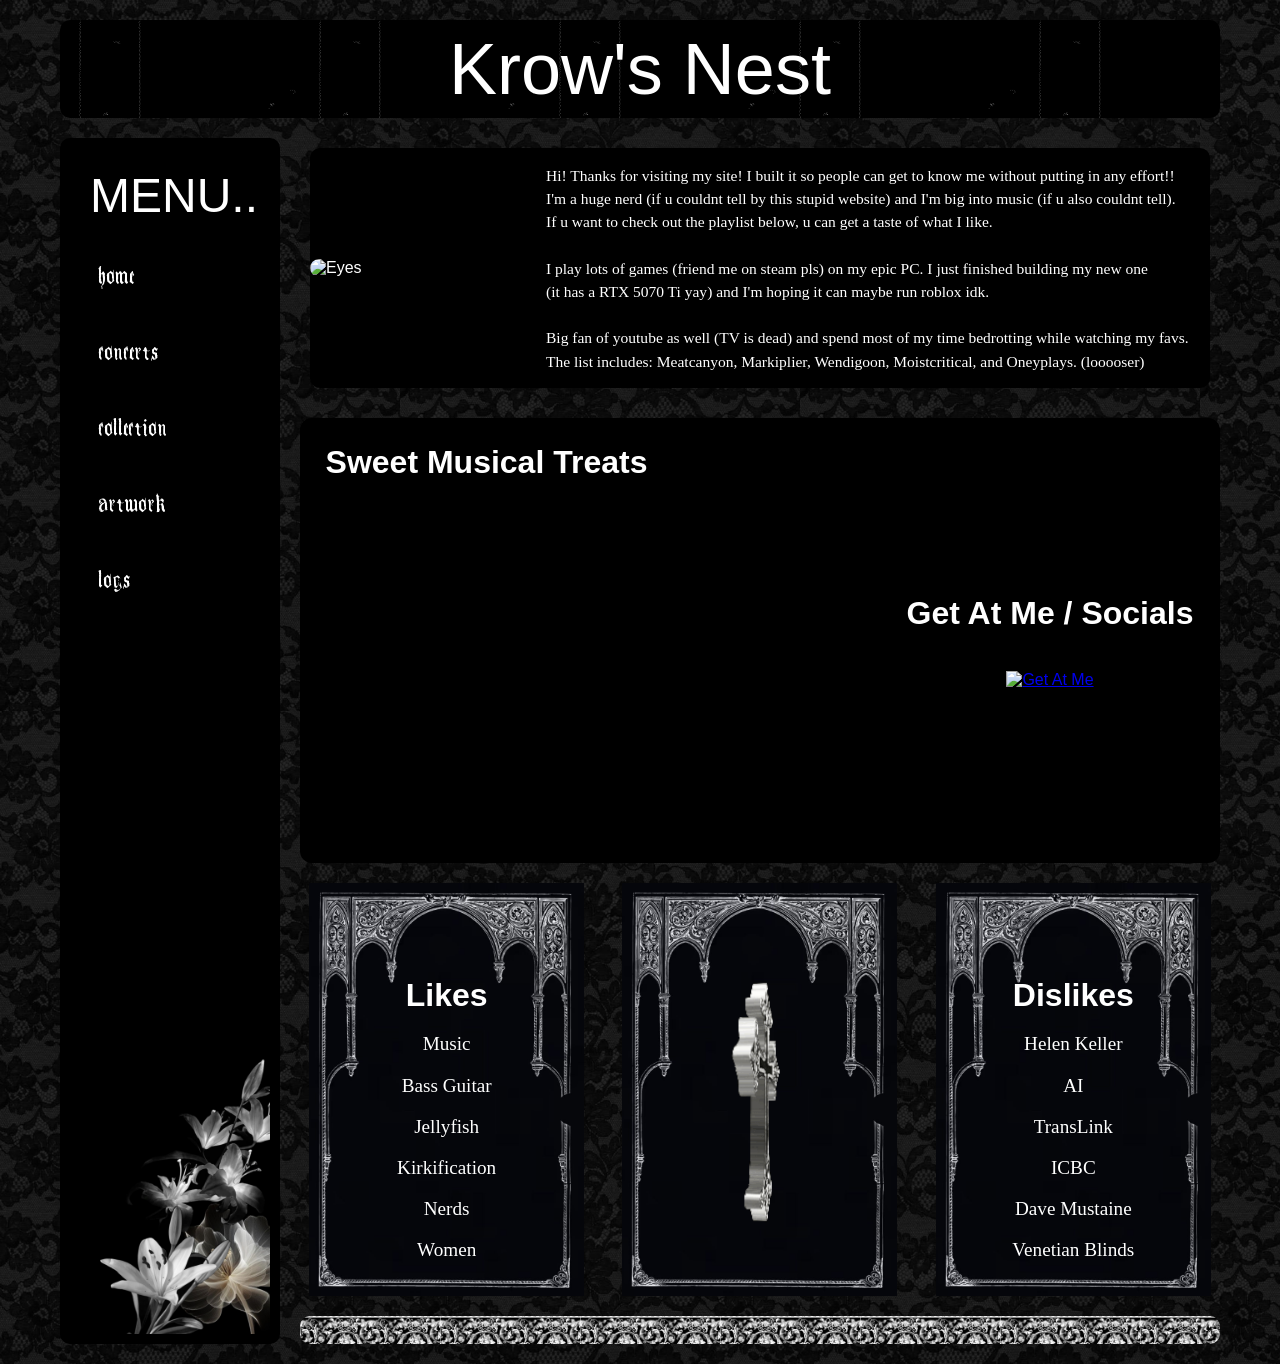
==== index.html @ f394ae13 "Initial commit" ====
<!DOCTYPE html>
<html lang="en">
<head>
  <meta charset="UTF-8" />
  <meta name="viewport" content="width=device-width, initial-scale=1.0" />
  <title>Krow's Nest / Home</title>
  <link rel="stylesheet" href="style.css">
  <link rel="icon" href="images/krowicon.png" type="image/png">
</head>
<body>

  <div class="container">

    <!-- HEADER INSIDE THE CONTAINER -->
    <header class="site-header">
      <h1>Krow's Nest</h1>
    </header>

    <!-- SIDEBAR + MAIN BELOW HEADER -->
    <div class="layout-row">

<aside class="side-nav">
  <!-- Clickable toggle that only shows on mobile -->
  <h2 class="menu-toggle">MENU..</h2>
  
  <!-- Wrap the actual nav in a div we can hide/show -->
  <div class="nav-wrapper">
    <nav>
      <a href="#" class="jump-link">home</a>
      <a href="concerts.html" class="jump-link">concerts</a>
      <a href="cds.html" class="jump-link">collection</a>
      <a href="art.html" class="jump-link">artwork</a>
      <a href="logs.html" class="jump-link">logs</a>
    </nav>
  </div>

<script>
document.addEventListener("DOMContentLoaded", () => {
  document.querySelectorAll('.jump-link').forEach(link => {
    const letters = link.textContent.split('');
    link.innerHTML = letters.map((char, i) =>
      `<span style="animation-delay:${i * 0.1}s">${char}</span>` // staggered delay
    ).join('');
  });
});
</script> 

<script>
// Mobile menu toggle — FIXED VERSION
const menuToggle = document.querySelector('.menu-toggle');
const navWrapper = document.querySelector('.nav-wrapper');

if (menuToggle && navWrapper) {
  menuToggle.addEventListener('click', () => {
    navWrapper.classList.toggle('open');
  });
}
</script>

<script>
function playEyesSound() {
  const audio = new Audio('audio/blink.mp3');  // or 'sounds/eyes-sound.mp3'
  audio.currentTime = 0;
  audio.play().catch(() => {});  // works even on mobile after first tap
}
</script>

</aside>

      <main>

        <section class="info-section">
  <div class="info-container">
<div class="info-image">
  <img src="images/EYES.png" 
       alt="Eyes" 
       class="clickable-eyes"
       onclick="playEyesSound()"
       style="cursor:pointer;">
</div>
    <div class="info-text">
         <p>Hi! Thanks for visiting my site! I built it so people can get to know me without putting in any effort!! 
        <br>I'm a huge nerd (if u couldnt tell by this stupid website) and I'm big into music (if u also couldnt tell).
        <br> If u want to check out the playlist below, u can get a taste of what I like.
<br> <br>


          I play lots of games (friend me on steam pls) on my epic PC. I just finished building my new one 
      <br> (it has a RTX 5070 Ti yay) and I'm hoping it can maybe run roblox idk. 
<br> <br>


        Big fan of youtube as well (TV is dead) and spend most of my time bedrotting while watching my favs. 
        <br>The list includes: Meatcanyon, Markiplier, Wendigoon, Moistcritical, and Oneyplays. (looooser)
      </p>

    </div>
  </div>
</section>

        <section class="playlist-card">
          <div class="playlist-embed">
            <h3>Sweet Musical Treats </h3>
            <iframe data-testid="embed-iframe" style="border-radius:12px" src="https://open.spotify.com/embed/playlist/4R2otbxmNM56HdJrozRcBz?utm_source=generator&theme=0" width="100%" height="352" frameBorder="0" allowfullscreen="" allow="autoplay; clipboard-write; encrypted-media; fullscreen; picture-in-picture" loading="lazy"></iframe>
          </div>
          <div class="playlist-info">
            <h3>Get At Me / Socials</h3>
            <br>
            <br>
<a href="https://linktr.ee/mortifaeria" 
   target="_blank" 
   class="shake-link"
   onclick="handleGetAtMeClick(event, this)">
  <img src="images/GETATME.png" alt="Get At Me" class="shake-img">
</a>

<script>
function handleGetAtMeClick(event, link) {
  const img = link.querySelector('.shake-img');
  const audio = document.getElementById('scream-sound');

  // Play the scream
  audio.currentTime = 0;
  audio.play().catch(() => {});  // ignore if user hasn’t interacted yet

  // Mobile: shake + delay before redirect
  if (window.innerWidth <= 880) {
    event.preventDefault();

    img.style.animation = 'none';
    requestAnimationFrame(() => {
      img.style.animation = 'shake 0.75s ease-out';
    });

    setTimeout(() => {
      window.open(link.href, '_blank');
    }, 780);
  }
  // Desktop: instant redirect (hover still shakes from CSS)
}
</script>

          </div>
        </section>

        <section class="three-boxes">
          <div class="box">

            <h3>Likes</h3>
            <p>Music</p>
            <p>Bass Guitar</p>
            <p>Jellyfish</p>
            <p>Kirkification</p>
            <p>Nerds</p>
            <p>Women</p>

          </div>
          <div class="box"><img src="images/nurse.gif" alt="Logo" class="shake-img" width="60%" height="80%"></div>

          <div class="box">
            <h3>Dislikes</h3>
            <p>Helen Keller</p>
            <p>AI</p>
            <p>TransLink</p>
            <p>ICBC</p>
            <p>Dave Mustaine</p>
            <p>Venetian Blinds</p>
        </div>



        </section>

        <footer class="site-footer">
        
        </footer>
      </main>

    </div> <!-- end layout-row -->

  </div> <!-- end container -->

  <audio id="scream-sound" preload="auto">
  <source src="audio/ghost.mp3" type="audio/mpeg">
  Your browser doesn’t support audio 

</audio>
</body>
</html>
---- style.css ----
:root {
  --bg:#000000;
  --card:#000000;
  --muted:#dddddd;
  --accent:#18011d;
}

* { box-sizing: border-box; }

body {
  margin: 0;
  font-family: Arial, sans-serif;
  background-image: url(images/homebackground.gif);
  background-color: #000000;
  background-size: 400px;
  background-repeat: repeat;
  color: #ffffff;
}

.header-icon {
  width: 46px;             /* looks great next to the big title */
  height: 46px;
  object-fit: contain;
  vertical-align: middle;
  margin-right: 12px;
}

header.site-header h1 {
  font-family: "EnglishTowne", Arial, sans-serif;
  font-weight: 400;
  font-size: 300%;
}

aside.side-nav h2 {
  font-family: "Ithornet", Arial, sans-serif;
  font-weight: 500;
  font-size: 300%;
  text-align: center;
  padding-top: 0%;
}

/* MAIN CONTAINER (HOLDS EVERYTHING) */
.container {
  max-width: 1200px;
  margin: 0 auto;
  padding: 20px;
  display: flex;
  flex-direction: column;
  gap: 20px;
}

header.site-header {
  padding: 8px 20px; /* 8px top & bottom, 20px left & right */
  background-image: url(images/headerbackground.jpg);
  background-color: #000000;
  background-size: 240px;
  background-repeat: repeat;
  color: white;
  border-radius: 10px;
  text-align: center;
  font-size: 24px;
}

header.site-header h1 {
  margin: 0;      /* remove default spacing from h1 */
  padding: 0;     /* optional */
}

header.site-header h1 .header-icon {
  width: 60px;       /* size of the small picture */
  height: 60px;      /* keeps it square */
  object-fit: contain; /* ensures it scales correctly */
}

/* ROW CONTAINING SIDEBAR + MAIN */
.layout-row {
  display: flex;
  gap: 20px;
  align-items: stretch; /* THIS makes sidebar match main column height */
}

/* SIDEBAR */
aside.side-nav {
  width: 220px;
  background: #000000 url("images/navbackground.jpg") no-repeat bottom right;
  background-size: 240px;
  background-repeat: no-repeat;
  color: white;

  padding: 20px;
  border: solid 10px #000000;
  border-radius: 10px;
}

aside.side-nav h2 {
  margin: 0 0 20px;
}

aside.side-nav nav {
  display: flex;
  flex-direction: column;
  gap: 20px;  
  font-family: "Kingjola", Arial, sans-serif;
  font-size: 240%;
}

aside.side-nav a {
  color: inherit;
  text-decoration: none;
  padding: 6px 8px;
  border-radius: 6px;
}

@keyframes letterJump {
  0% { transform: translateY(0); }
  25% { transform: translateY(-8px); }
  50% { transform: translateY(0); }
  75% { transform: translateY(-4px); }
  100% { transform: translateY(0); }
}

.jump-link span {
  display: inline-block;
}

/* Only animate letters when hovering the link */
.jump-link:hover span {
  animation: letterJump 0.5s ease forwards;
}

h3 {
     font-family: "ZT", Arial, sans-serif; 
     font-size: 200%;
     margin: 1%;
}
/* GIF SIZE FIX */
.side-nav img {
  width: 50%;
  margin-top: 10px;
}

/* ——— MOBILE-ONLY COLLAPSIBLE SIDEBAR ——— */

@media (max-width: 880px) {
  .nav-wrapper {
    max-height: 0;
    overflow: hidden;
    transition: max-height 0.45s cubic-bezier(0.25, 1, 0.5, 1);
  }
  
  .nav-wrapper.open {
    max-height: 600px;     /* ← THIS IS WHAT WAS MISSING */
    padding-top: 16px;
  }
  
  .menu-toggle {
    cursor: pointer;
    user-select: none;
  }
  
  .menu-toggle::after {
    content: "";
    margin-left: 8px;
    font-size: 0.7em;
    transition: transform 0.3s ease;
  }
  .nav-wrapper.open + .menu-toggle::after,
  .menu-toggle::after {
    display: inline-block;
  }
  .nav-wrapper.open ~ .menu-toggle::after {
    transform: rotate(180deg);
  }
}
/* ORIGINAL MAIN (pre-side-by-side) */
main {
  display: flex;
  flex-direction: column;
  gap: 20px;
  width: 100%;
  padding: 0; /* or whatever padding you had before */
}

.info-container {
  display: flex;
  align-items: center;   /* vertically centers image with text */
  gap: 20px;             /* horizontal space between image and text */
  max-width: 1200px;
  margin: 10px;
  background-color: #000000;
  border-radius: 10px;
}

.info-image {
  flex: 0 0 auto;       /* prevents image div from stretching */
  width: 24%;          /* fixed width */
  height: 24%;         /* fixed height */
}

.info-image img {
  width: 100%;           /* fills the image div */
  height: 100%;
  border-radius: 12px;
  object-fit: cover;
  display: block;        /* removes inline spacing issues */
}

.info-text {
  display: flex;
  flex-direction: column;
  justify-content: center; /* vertically centers text */
}


.info-text h2 {
  font-family: "EnglishTowne", Arial, sans-serif;
  font-size: 2em;
  margin: 0 0 5px 0;     /* keeps title close to text */
}

.info-text p {
  font-family: 'Times New Roman', Times, serif;
  font-size: .97em;
  line-height: 1.5;
}


/* Responsive for smaller screens */
@media (max-width: 880px) {
  .info-container {
    flex-direction: column;
    text-align: center;
  }

  .info-image img {
    max-width: 80%;
  }
}
 
/* Keyframes for shake */
@keyframes shake {
  0% { transform: translate(0, 0) rotate(0deg); }
  10% { transform: translate(-2px, 0) rotate(-2deg); }
  20% { transform: translate(2px, 0) rotate(2deg); }
  30% { transform: translate(-2px, 0) rotate(-2deg); }
  40% { transform: translate(2px, 0) rotate(2deg); }
  50% { transform: translate(-1px, 0) rotate(-1deg); }
  60% { transform: translate(1px, 0) rotate(1deg); }
  70% { transform: translate(-1px, 0) rotate(-1deg); }
  80% { transform: translate(1px, 0) rotate(1deg); }
  90% { transform: translate(-1px, 0) rotate(-1deg); }
  100% { transform: translate(0, 0) rotate(0deg); }
}

/* Apply shake on hover */
.shake-link:hover .shake-img {
  animation: shake 0.5s ease forwards;
  display: inline-block; /* ensures transform works */
}

/* ——— PLAYLIST CARD — PERFECT ON MOBILE, UNCHANGED ON DESKTOP ——— */
.playlist-card {
  background: var(--card);
  padding: 20px;
  border-radius: 12px;
  display: flex;
  flex-wrap: wrap;           /* allows stacking on small screens */
  gap: 24px;
  justify-content: center;
  align-items: center;
}

.playlist-embed,
.playlist-info {
  flex: 1 1 360px;           /* grows, but never smaller than ~360px */
  min-width: 300px;
}

.playlist-info {
  text-align: center;
}

/* On mobile: stack vertically, full width */
@media (max-width: 880px) {
  .playlist-card {
    flex-direction: column;
    padding: 24px 16px;
  }

  .playlist-embed,
  .playlist-info {
    flex: 1 1 100%;
    max-width: 100%;
  }

  .playlist-embed h3,
  .playlist-info h3 {
    text-align: center;
    margin-bottom: 12px;
  }

  .shake-link img {
    width: 100% !important;
    height: auto !important;
    max-width: 380px;
    margin: 0 auto;
    display: block;
  }
}

/* ——— GET AT ME IMAGE — ORIGINAL SIZE ON DESKTOP, FULL-WIDTH ON MOBILE ——— */
.playlist-info img.shake-img {
  width: 90%;           /* ← exactly like you had before */
  height: 70%;          /* ← exactly like you had before */
  max-width: 400px;     /* prevents it from ever getting too big */
  object-fit: contain;
}

/* Mobile: make it full-width and nice */
@media (max-width: 880px) {
  .playlist-info img.shake-img {
    width: 100% !important;
    height: auto !important;
    max-width: 420px;
    margin: 0 auto;
    display: block;
  }
}

.playlist-embed { flex: 2; }
.playlist-info { flex: 1; }

.boombox {
  background: var(--muted);
  padding: 28px;
  border-radius: 10px;
  text-align: center;
}

.three-boxes {
  display: flex;
  gap: 20px;
}


.three-boxes .box {
  flex: 1;
  background: url("images/boxbackground.jpg") no-repeat center center / contain;
  background-repeat: no-repeat;
  background-size: contain;
  padding: 16px;
  padding-top: 10%;
  border-radius: 10px;
  min-height: clamp(200px, 30%, 450px);
  text-align: center;
  
}

.three-boxes .box h3 {
  font-size: clamp(16px, 2.5vw, 32px);
}

.three-boxes .box p {
  font-size: clamp(8px, 1.5vw, 20px);
  font-family: "Times New Roman", Times, serif;
}

.three-boxes .box img {
  width: 70%;      /* scale relative to container */
  height: auto;    /* maintain aspect ratio */
  max-width: 80%; /* don’t overflow container */
}

footer.site-footer {
  background-image: url(images/footerbackground.jpg);
  background-size: 140px;
  background-repeat: repeat;
  backdrop-filter: brightness(30%);
  color: #000000;
  padding: 14px;
  border-radius: 10px;
  text-align: center;
}

/* RESPONSIVE */
@media (max-width: 880px) {
  .layout-row {
    flex-direction: column;
  }
  aside.side-nav {
    width: 100%;
  }
}

@font-face {
  font-family: "EnglishTowne";
  src: url("fonts/EnglishTowne.ttf") format("truetype");
  font-weight: normal;
  font-style: normal;
}

@font-face {
  font-family: "Ithornet";
  src: url("fonts/Ithornet.ttf") format("truetype");
  font-weight: normal;
  font-style: normal;
}

@font-face {
  font-family: "ZT";
  src: url("fonts/ZTRegular.otf") format("truetype");
  font-weight: normal;
  font-style: normal;
}

@font-face {
  font-family: "kingjola";
  src: url("fonts/kingjola.ttf") format("truetype");
  font-weight: normal;
  font-style: normal;
}
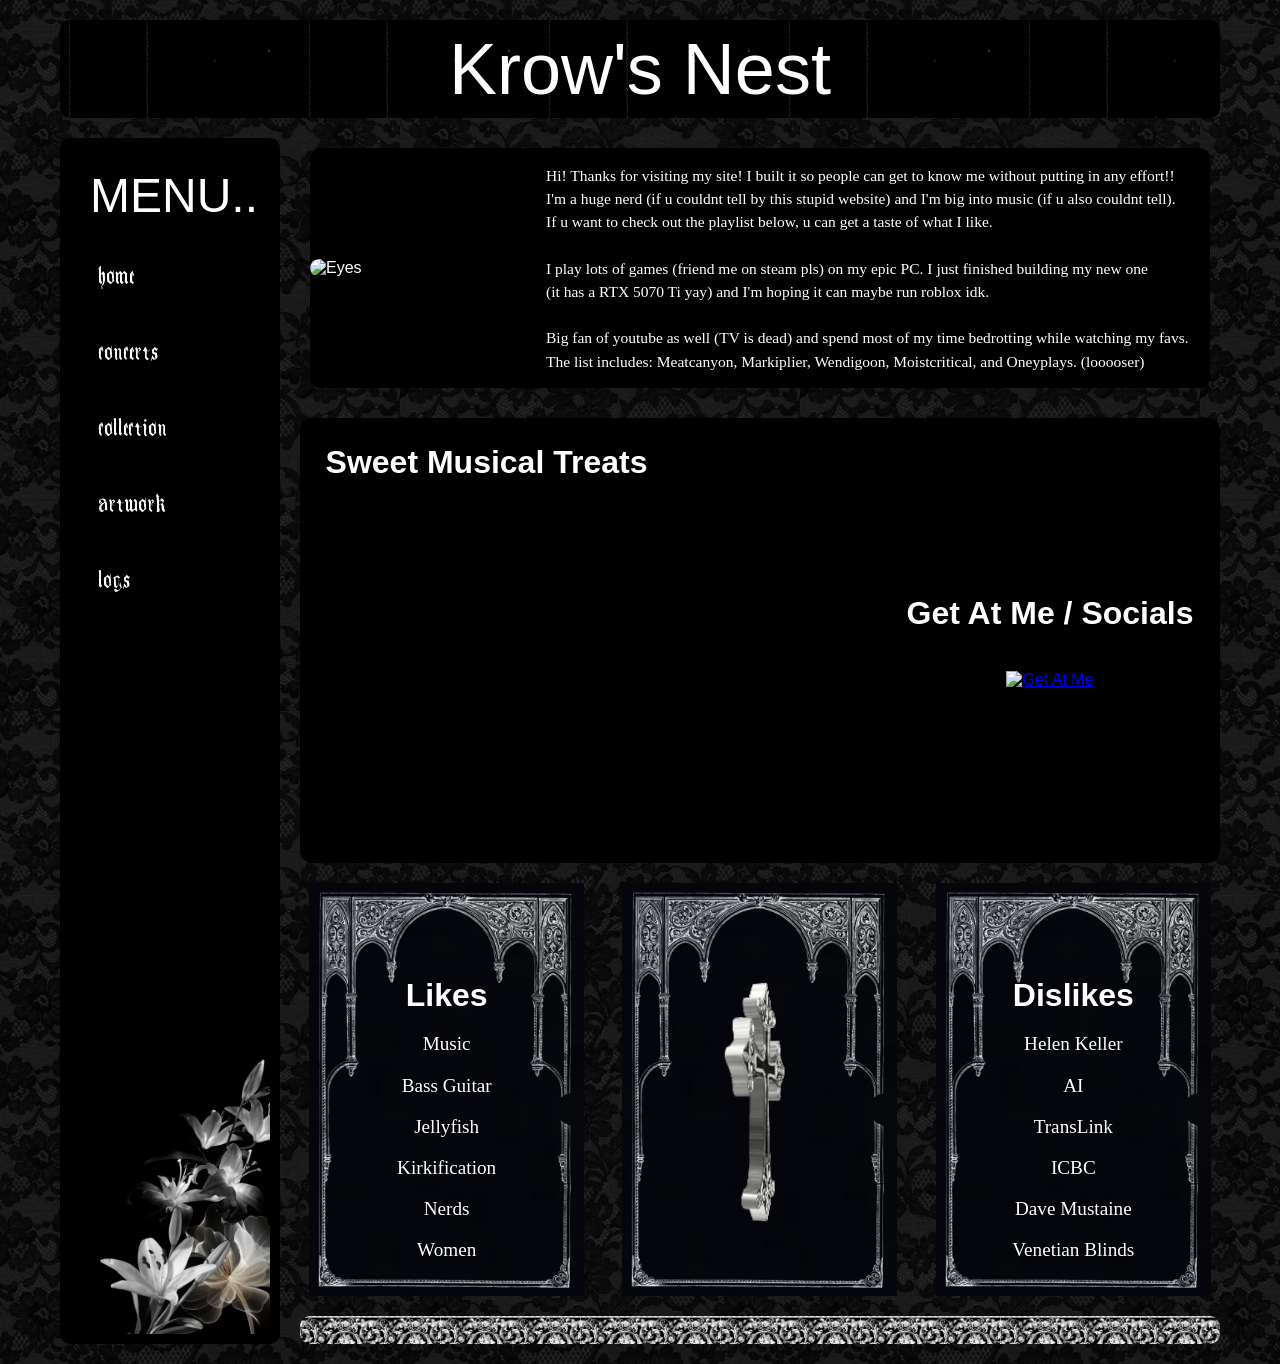
==== commit f179b6b8: "Update index.html" ====
--- a/index.html
+++ b/index.html
@@ -29,7 +29,11 @@
       <a href="#" class="jump-link">home</a>
       <a href="concerts.html" class="jump-link">concerts</a>
       <a href="cds.html" class="jump-link">collection</a>
-      <a href="art.html" class="jump-link">artwork</a>
+<a href="https://embed.figma.com/proto/MQGlgPV2pfikwOzLdp3kPX/Portfolio?node-id=1-2&p=f&scaling=contain&content-scaling=fixed&page-id=0%3A1&starting-point-node-id=1%3A2&hide-ui=1" 
+   class="jump-link" 
+   target="_blank">
+  artwork
+</a>
       <a href="logs.html" class="jump-link">logs</a>
     </nav>
   </div>
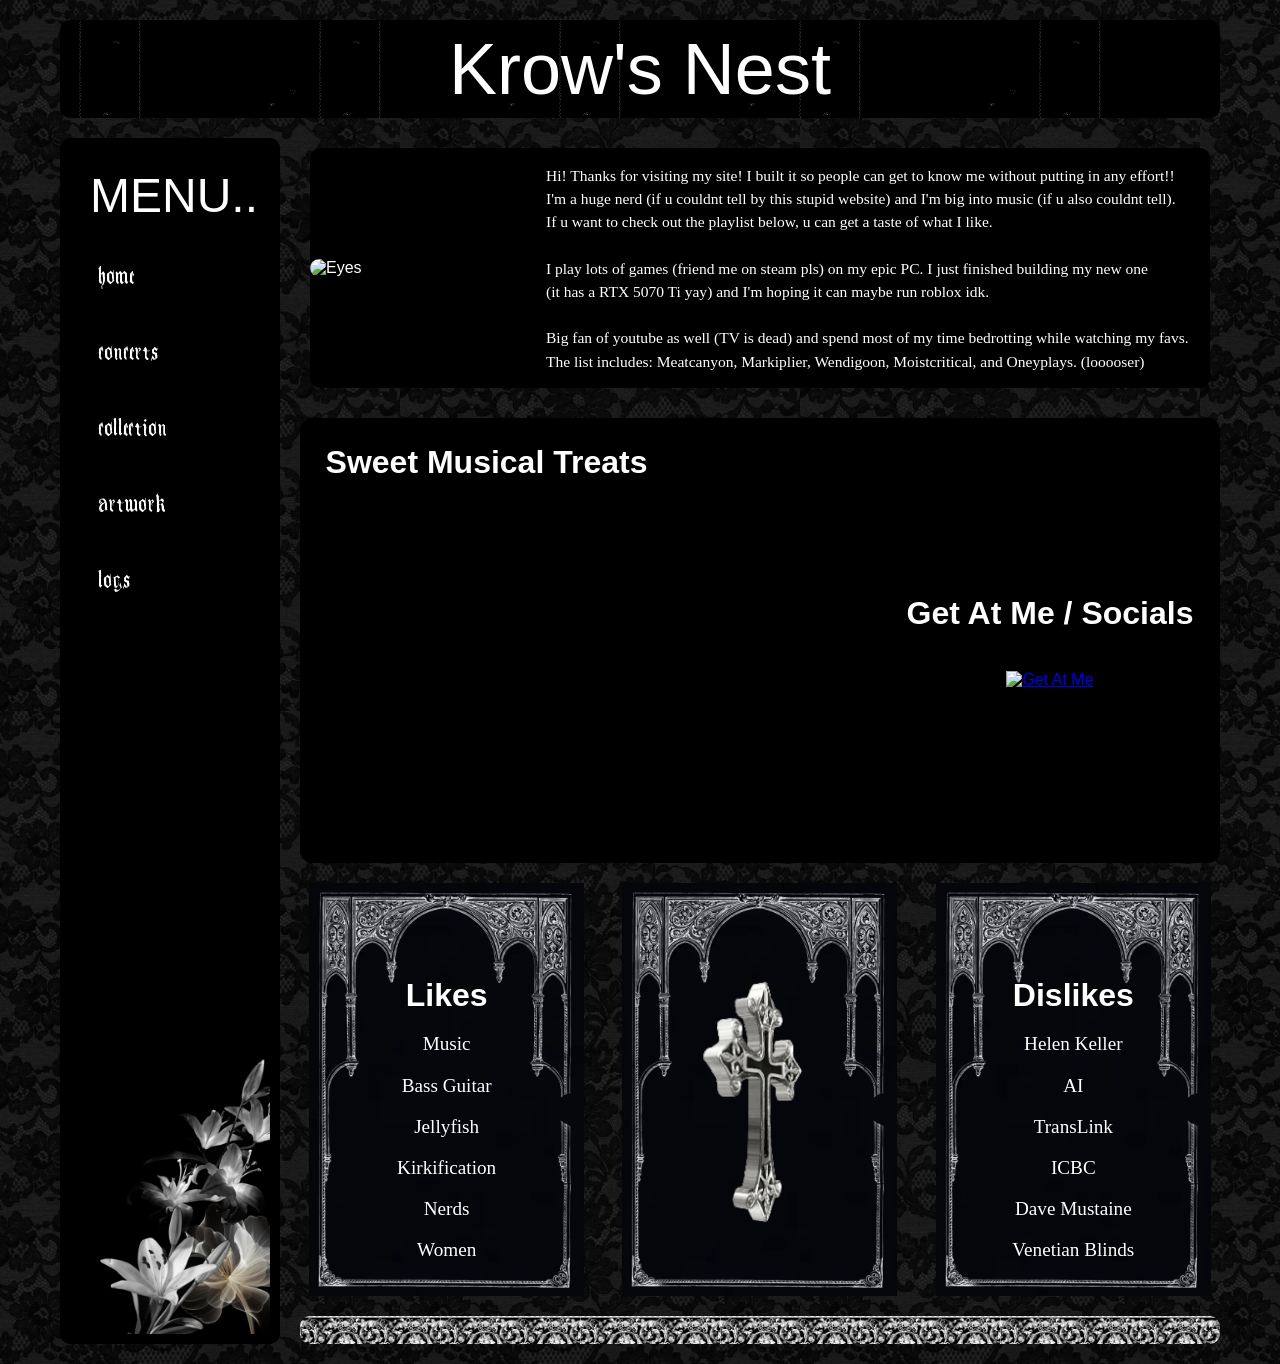
==== commit 81169b8b: "Update index.html" ====
--- a/index.html
+++ b/index.html
@@ -29,7 +29,7 @@
       <a href="#" class="jump-link">home</a>
       <a href="concerts.html" class="jump-link">concerts</a>
       <a href="cds.html" class="jump-link">collection</a>
-<a href="https://embed.figma.com/proto/MQGlgPV2pfikwOzLdp3kPX/Portfolio?node-id=1-2&p=f&scaling=contain&content-scaling=fixed&page-id=0%3A1&starting-point-node-id=1%3A2&hide-ui=1" 
+<a href="https://www.figma.com/proto/MQGlgPV2pfikwOzLdp3kPX/Portfolio?content-scaling=fixed&kind=proto&node-id=1-2&page-id=0%3A1&scaling=contain&starting-point-node-id=1%3A2" 
    class="jump-link" 
    target="_blank">
   artwork
